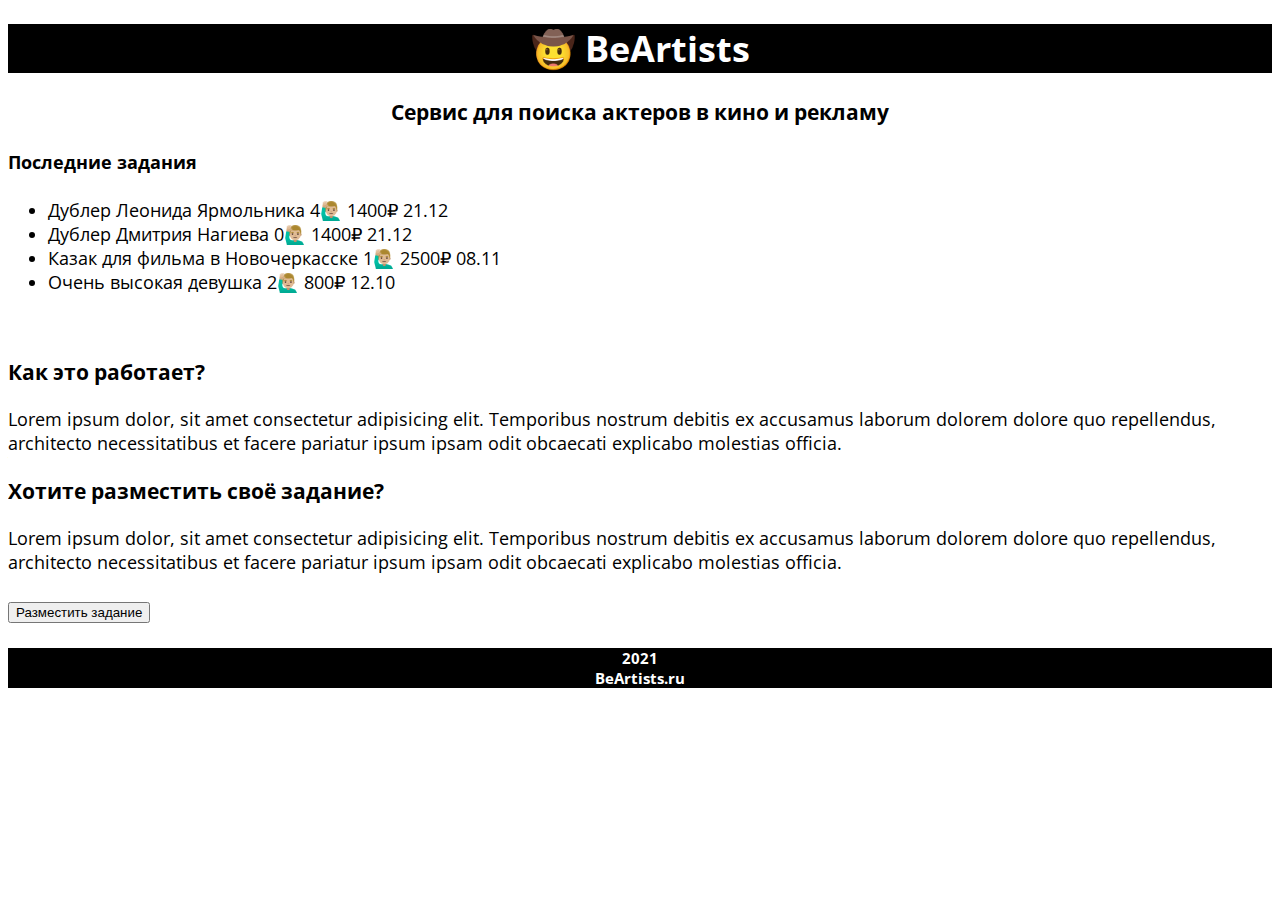
==== index.html @ 67c15660 "initial" ====
<!doctype html>
<html lang="ru">
  <head>
    <!-- Required meta tags -->
    <meta charset="utf-8">
    <meta name="viewport" content="width=device-width, initial-scale=1, shrink-to-fit=no">

    <!-- Bootstrap CSS -->
    <link rel="stylesheet" href="https://cdn.jsdelivr.net/npm/bootstrap@4.5.3/dist/css/bootstrap.min.css" integrity="sha384-TX8t27EcRE3e/ihU7zmQxVncDAy5uIKz4rEkgIXeMed4M0jlfIDPvg6uqKI2xXr2" crossorigin="anonymous">

    <link rel="preconnect" href="https://fonts.gstatic.com"> 
    <link href="https://fonts.googleapis.com/css2?family=Open+Sans+Condensed:wght@300&display=swap" rel="stylesheet">
    
    <link rel="stylesheet" href='style.css'>
    <title>BeArtists</title>
  </head>
  <body>
    <div class="container">
        
        
        <div class="row">
            <div class="col-12" id="start">
                <h1>🤠 BeArtists</h1>
            </div>
        </div>

        
        <div class="row">
            <div class="jumbotron col-12" id="what">
                <h3>Сервис для поиска актеров в кино и рекламу</h3>
            </div>
        </div>

        <div class="row text-left">
            <div class="col-12" id="how">
                <h4>Последние задания</h4>
                <ul class="list-group list-group-flush">
                    
                    <li class="list-group-item">Дублер Леонида Ярмольника 
                        <span class="badge badge-dark">4🙋🏼‍♂️</span> 
                            <span class="badge badge-warning">1400₽</span> 
                            <span class="badge badge-danger">21.12</span> 
                    </li>
                    
                    <li class="list-group-item">Дублер Дмитрия Нагиева 
                        <span class="badge badge-dark">0🙋🏼‍♂️</span> 
                            <span class="badge badge-warning">1400₽</span> 
                            <span class="badge badge-danger">21.12</span> 
                    </li>

                    <li class="list-group-item">Казак для фильма в Новочеркасске
                        <span class="badge badge-dark">1🙋🏼‍♂️</span> 
                            <span class="badge badge-warning">2500₽</span> 
                            <span class="badge badge-secondary">08.11</span> 
                    </li>

                    <li class="list-group-item">Очень высокая девушка
                        <span class="badge badge-dark">2🙋🏼‍♂️</span> 
                            <span class="badge badge-warning">800₽</span> 
                            <span class="badge badge-secondary">12.10</span> 
                    </li>
                    
                  </ul>
                  <br>
            </div>
        </div>

        

        <div class="row">
            <div class="jumbotron col-12" id="how">
                <h3>Как это работает?</h3>
                Lorem ipsum dolor, sit amet consectetur adipisicing elit. Temporibus nostrum debitis ex accusamus laborum dolorem dolore quo repellendus, architecto necessitatibus et facere pariatur ipsum ipsam odit obcaecati explicabo molestias officia.
            
            </div>
        </div>

        <div class="row">
            <div class="jumbotron col-12" id="how">
                <h3>Хотите разместить своё задание?</h3>
                Lorem ipsum dolor, sit amet consectetur adipisicing elit. Temporibus nostrum debitis ex accusamus laborum dolorem dolore quo repellendus, architecto necessitatibus et facere pariatur ipsum ipsam odit obcaecati explicabo molestias officia.
                <br><br>
                <button type="button" class="btn btn-primary">Разместить задание</button>
            </div>
        </div>

        <div class="row">
            <div class="col-12" id="end">
                <h5>2021<br>BeArtists.ru</h5>
            </div>
        </div>
        
    </div>
    

    <script src="https://code.jquery.com/jquery-3.5.1.slim.min.js" integrity="sha384-DfXdz2htPH0lsSSs5nCTpuj/zy4C+OGpamoFVy38MVBnE+IbbVYUew+OrCXaRkfj" crossorigin="anonymous"></script>
    <script src="https://cdn.jsdelivr.net/npm/bootstrap@4.5.3/dist/js/bootstrap.bundle.min.js" integrity="sha384-ho+j7jyWK8fNQe+A12Hb8AhRq26LrZ/JpcUGGOn+Y7RsweNrtN/tE3MoK7ZeZDyx" crossorigin="anonymous"></script>
  </body>
</html>
---- style.css ----
body {
    font-family: 'Open Sans Condensed', sans-serif;
    font-size: 18px;
    text-align: center;  
}

#start {
    background-color: black;
    color: white;
}

#how {
    text-align: left;
}

#end {
    background-color: black;
    color: white;
}
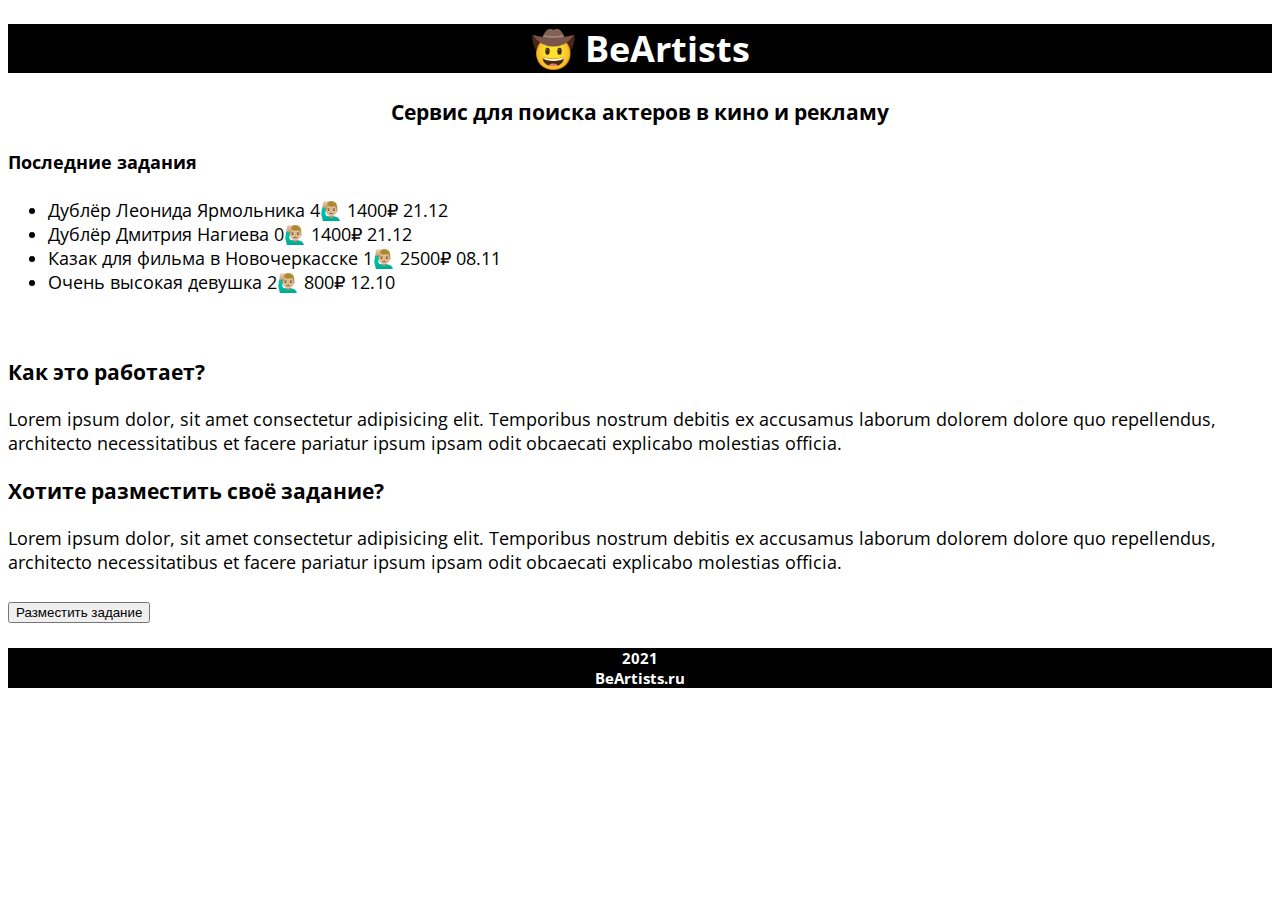
==== commit 4d465d2c: "task.html" ====
--- a/index.html
+++ b/index.html
@@ -34,30 +34,30 @@
         <div class="row text-left">
             <div class="col-12" id="how">
                 <h4>Последние задания</h4>
-                <ul class="list-group list-group-flush">
+                <ul onclick="window.location='task.html'" class="list-group list-group-flush">
                     
-                    <li class="list-group-item">Дублер Леонида Ярмольника 
+                    <li class="list-group-item">Дублёр Леонида Ярмольника 
                         <span class="badge badge-dark">4🙋🏼‍♂️</span> 
-                            <span class="badge badge-warning">1400₽</span> 
-                            <span class="badge badge-danger">21.12</span> 
+                        <span class="badge badge-warning">1400₽</span> 
+                        <span class="badge badge-danger">21.12</span> 
                     </li>
                     
-                    <li class="list-group-item">Дублер Дмитрия Нагиева 
+                    <li class="list-group-item">Дублёр Дмитрия Нагиева 
                         <span class="badge badge-dark">0🙋🏼‍♂️</span> 
-                            <span class="badge badge-warning">1400₽</span> 
-                            <span class="badge badge-danger">21.12</span> 
+                        <span class="badge badge-warning">1400₽</span> 
+                        <span class="badge badge-danger">21.12</span> 
                     </li>
 
                     <li class="list-group-item">Казак для фильма в Новочеркасске
                         <span class="badge badge-dark">1🙋🏼‍♂️</span> 
-                            <span class="badge badge-warning">2500₽</span> 
-                            <span class="badge badge-secondary">08.11</span> 
+                        <span class="badge badge-warning">2500₽</span> 
+                        <span class="badge badge-secondary">08.11</span> 
                     </li>
 
                     <li class="list-group-item">Очень высокая девушка
                         <span class="badge badge-dark">2🙋🏼‍♂️</span> 
-                            <span class="badge badge-warning">800₽</span> 
-                            <span class="badge badge-secondary">12.10</span> 
+                        <span class="badge badge-warning">800₽</span> 
+                        <span class="badge badge-secondary">12.10</span> 
                     </li>
                     
                   </ul>
--- a/style.css
+++ b/style.css
@@ -17,3 +17,4 @@
     background-color: black;
     color: white;
 }
+
